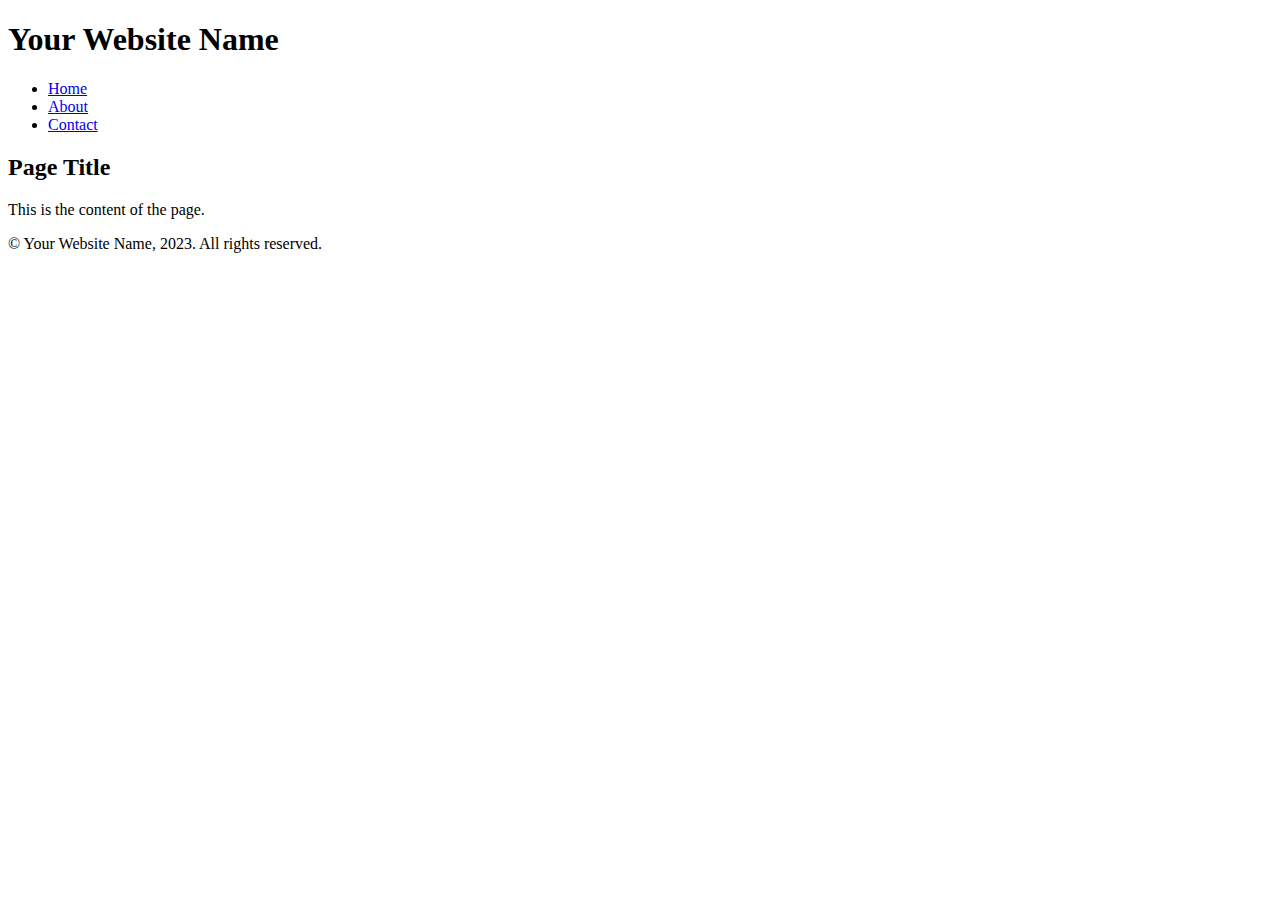
==== index.html @ 00af9676 "index.html made" ====
<!DOCTYPE html>
<html lang="en">
  <head>
    <meta charset="utf-8">
    <title>Page Title - Your Website Name</title>
    <meta name="description" content="A short description of your website.">
    <meta name="viewport" content="width=device-width, initial-scale=1.0">
    <link rel="stylesheet" href="styles.css">
  </head>
  <body>
    <header>
      <h1>Your Website Name</h1>
      <nav>
        <ul>
          <li><a href="#">Home</a></li>
          <li><a href="#">About</a></li>
          <li><a href="#">Contact</a></li>
        </ul>
      </nav>
    </header>
    <main>
      <h2>Page Title</h2>
      <p>This is the content of the page.</p>
    </main>
    <footer>
      <p>&copy; Your Website Name, 2023. All rights reserved.</p>
    </footer>
  </body>
</html>
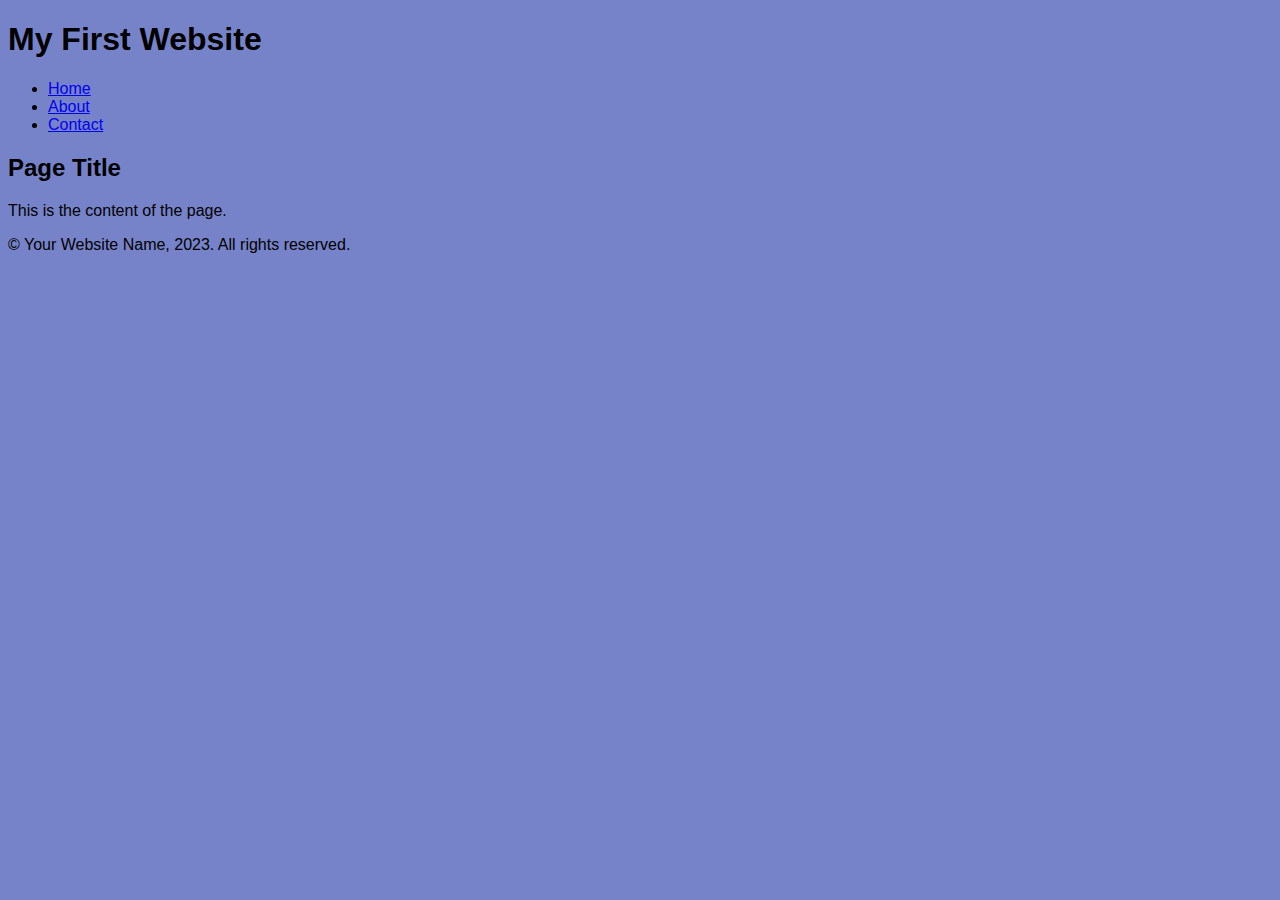
==== commit 6f786d7d: "updated style in html" ====
--- a/index.html
+++ b/index.html
@@ -1,20 +1,28 @@
+<!-- Code Beautify <- will fix all documentation -->
 <!DOCTYPE html>
 <html lang="en">
   <head>
     <meta charset="utf-8">
-    <title>Page Title - Your Website Name</title>
+    <title>Jae Won's Website</title>
     <meta name="description" content="A short description of your website.">
     <meta name="viewport" content="width=device-width, initial-scale=1.0">
     <link rel="stylesheet" href="styles.css">
+    <style>
+      body {
+        background-color: #7783c9;
+        font-family: Arial, sans-serif;
+      }
+    </style>
   </head>
   <body>
     <header>
-      <h1>Your Website Name</h1>
+      <h1>My First Website</h1>
+      <!-- Navigation -->
       <nav>
         <ul>
-          <li><a href="#">Home</a></li>
-          <li><a href="#">About</a></li>
-          <li><a href="#">Contact</a></li>
+          <li><a href="#Home">Home</a></li>
+          <li><a href="#About">About</a></li>
+          <li><a href="#Contact">Contact</a></li>
         </ul>
       </nav>
     </header>
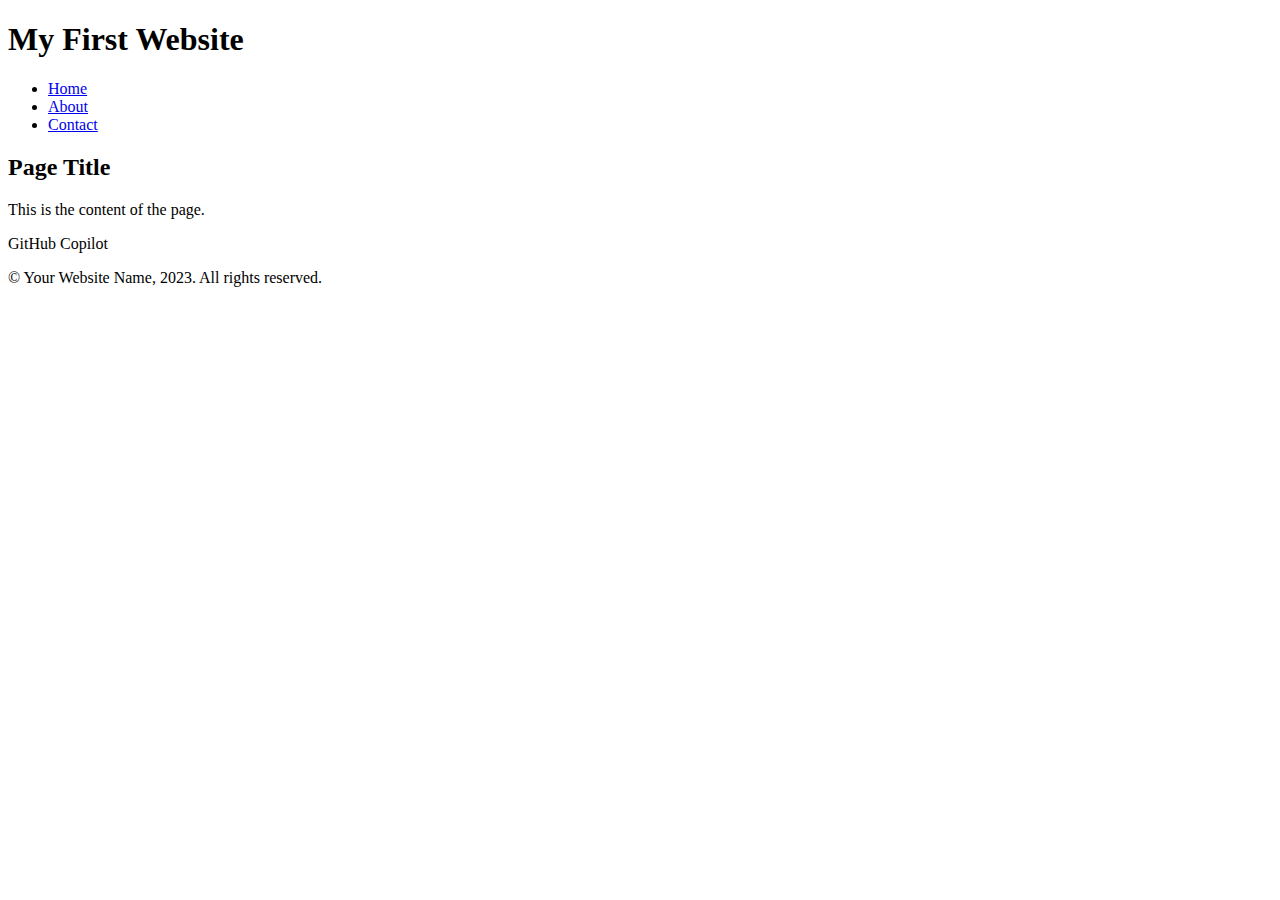
==== commit b48886dd: "Added some extra extensions: TODO, Copilot, etc." ====
--- a/index.html
+++ b/index.html
@@ -8,6 +8,7 @@
     <meta name="viewport" content="width=device-width, initial-scale=1.0">
     <link rel="stylesheet" href="styles.css">
     <style>
+      TODO: Make more change on the style
       body {
         background-color: #7783c9;
         font-family: Arial, sans-serif;
@@ -29,6 +30,7 @@
     <main>
       <h2>Page Title</h2>
       <p>This is the content of the page.</p>
+      <p> GitHub Copilot</p>
     </main>
     <footer>
       <p>&copy; Your Website Name, 2023. All rights reserved.</p>
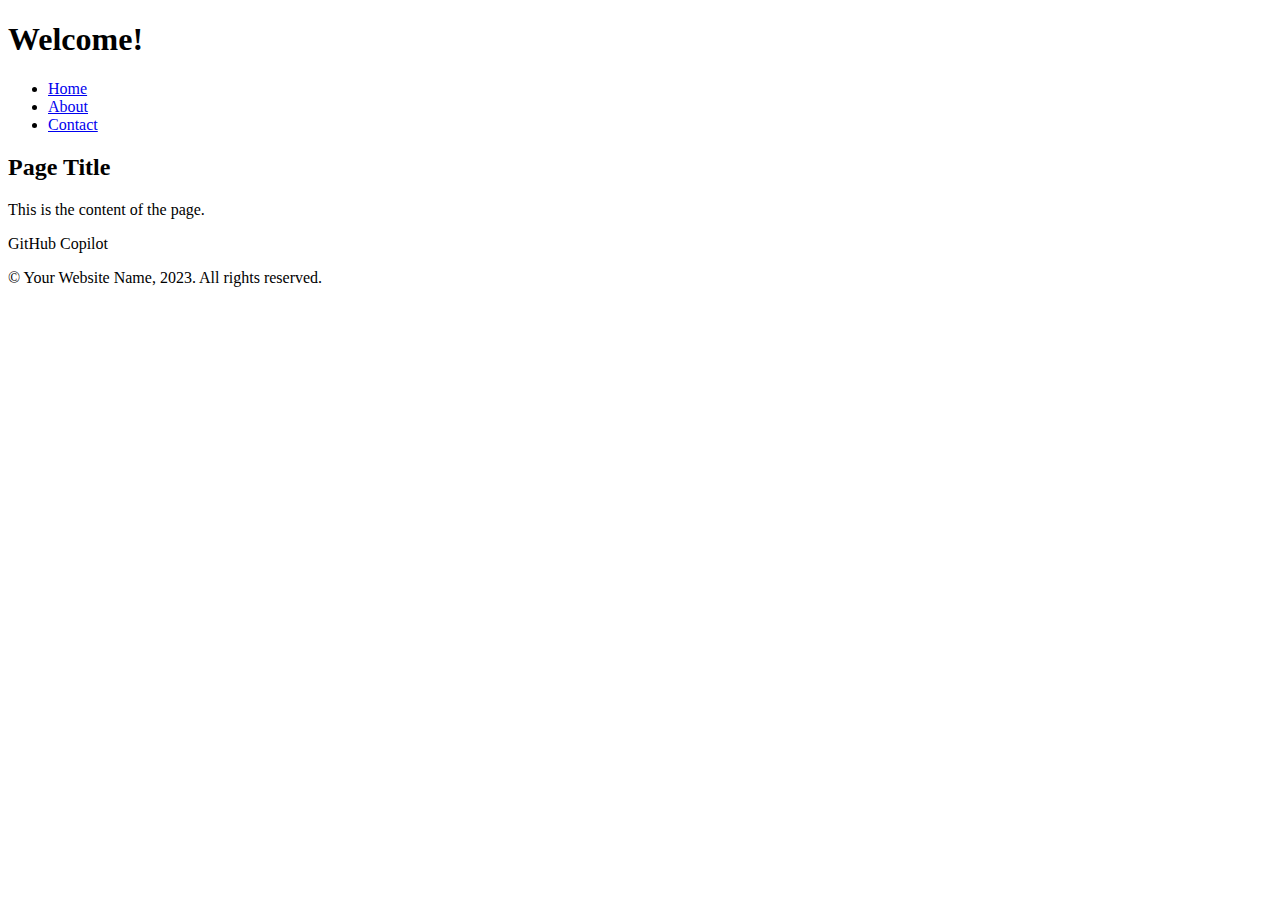
==== commit c648bad1: "added image & welcome message" ====
--- a/index.html
+++ b/index.html
@@ -10,14 +10,14 @@
     <style>
       TODO: Make more change on the style
       body {
-        background-color: #7783c9;
+        background-image: url("./Image/flowers.jpeg");
         font-family: Arial, sans-serif;
       }
     </style>
   </head>
   <body>
     <header>
-      <h1>My First Website</h1>
+      <h1>Welcome!</h1>
       <!-- Navigation -->
       <nav>
         <ul>
